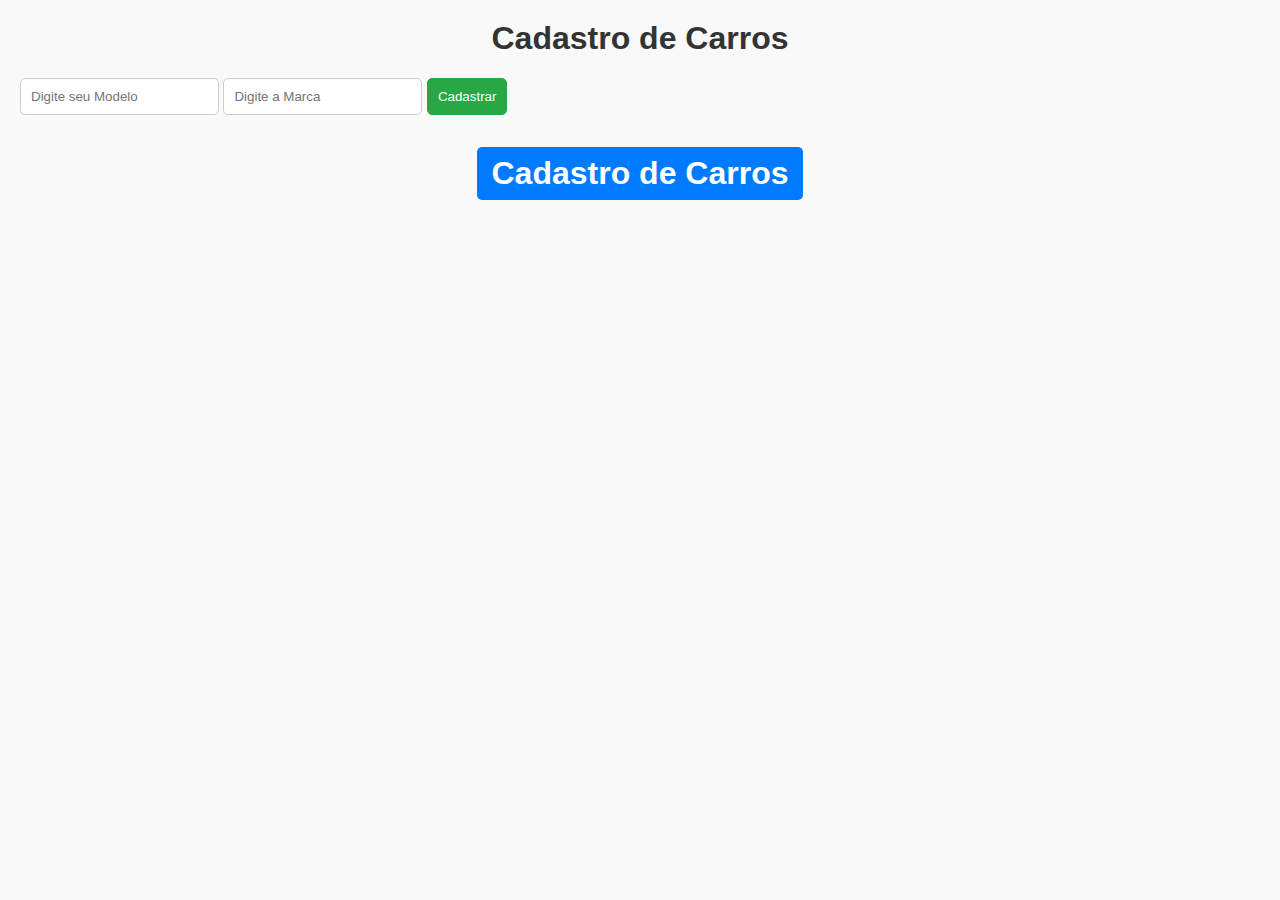
==== index.html @ 716ebdf5 "first commit" ====
<html>
  <head>
    <title>UTFPR-Orientação Objetos</title>
    <meta charset="UTF-8" />
    <link rel="stylesheet" href="style.css" />
  </head>
  <body>
    <h1>Cadastro de Carros</h1>

    <input id="iptModel" type="text" placeholder="Digite seu Modelo" />
    <input id="iptBrand" type="text" placeholder="Digite a Marca" />
    <input id="btnSave" type="button" value="Cadastrar" />

    <body>
      <h1>
        <a href="/carpage.html">Cadastro de Carros</a>
      </h1>
    </body>

    <script src="src/index.ts"></script>
  </body>
</html>
---- style.css ----
body {
    font-family: Arial, sans-serif;
    margin: 20px;
    background-color: #f9f9f9;
  }
  
  a {
    text-decoration: none;
    display: inline-block;
    margin-bottom: 20px;
    background-color: #007bff;
    color: white;
    padding: 8px 15px;
    border-radius: 5px;
    transition: background-color 0.3s;
  }
  
  a:hover {
    background-color: #0056b3;
  }
  
  h1 {
    color: #333;
    text-align: center;
  }
  
  form {
    display: flex;
    flex-direction: column;
    gap: 10px;
    max-width: 300px;
    margin: auto;
  }
  
  input[type="text"],
  input[type="number"],
  input[type="submit"],
  input[type="button"],
  select {
    padding: 10px;
    border: 1px solid #ccc;
    border-radius: 5px;
    margin-bottom: 10px;
  }
  
  input[type="submit"],
  input[type="button"]{
    background-color: #28a745;
    color: white;
    border-color: #28a745;
    cursor: pointer;
  }
  
  input[type="submit"],input[type="button"]:hover {
    background-color: #218838;
    border-color: #1e7e34;
  }
  
  button {
    background-color: #dc3545;
    color: white;
    border: none;
    padding: 10px;
    font-size: 16px;
    cursor: pointer;
    border-radius: 50%;
    width: 40px;
    height: 40px;
    text-align: center;
  }
  
  button:hover {
    background-color: #c82333;
  }
  
  table {
    width: 100%;
    border-collapse: collapse;
    margin-top: 20px;
  }
  
  table,
  th,
  td {
    border: 1px solid #ddd;
  }
  
  th {
    background-color: #6c757d;
    color: white;
    padding: 10px;
    text-align: left;
  }
  
  td {
    padding: 8px;
    text-align: left;
  }
  
  td.actions {
    display: flex;
    justify-content: center; /* Alinha horizontalmente */
    align-items: center; /
  }
  
  tr:nth-child(even) {
    background-color: #f2f2f2;
  }
  
  tr:hover {
    background-color: #ddd;
  }
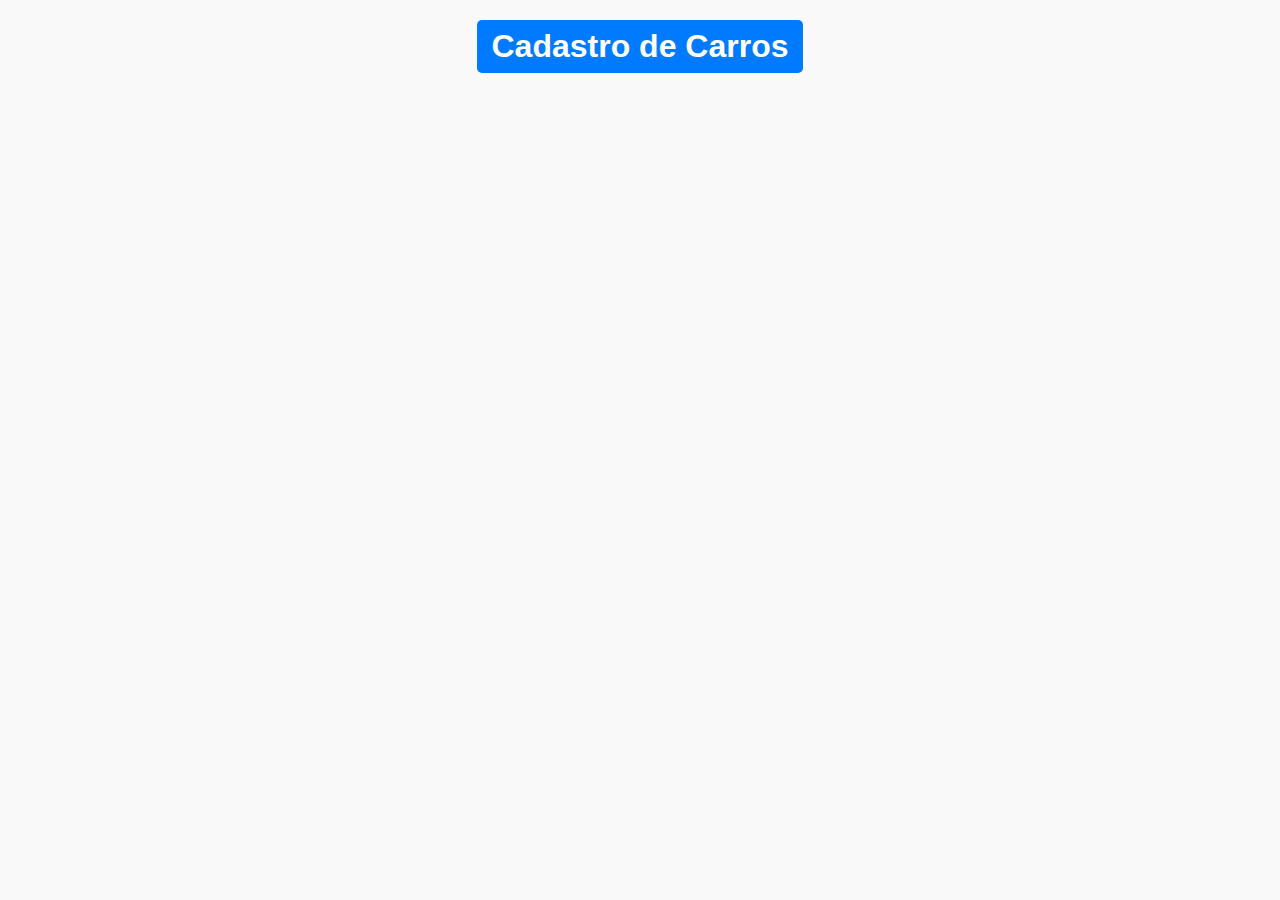
==== commit 2544d8ae: "add year of manufacture" ====
--- a/index.html
+++ b/index.html
@@ -4,19 +4,10 @@
     <meta charset="UTF-8" />
     <link rel="stylesheet" href="style.css" />
   </head>
+
   <body>
-    <h1>Cadastro de Carros</h1>
-
-    <input id="iptModel" type="text" placeholder="Digite seu Modelo" />
-    <input id="iptBrand" type="text" placeholder="Digite a Marca" />
-    <input id="btnSave" type="button" value="Cadastrar" />
-
-    <body>
-      <h1>
-        <a href="/carpage.html">Cadastro de Carros</a>
-      </h1>
-    </body>
-
-    <script src="src/index.ts"></script>
+    <h1>
+      <a href="/carpage.html">Cadastro de Carros</a>
+    </h1>
   </body>
 </html>
--- a/style.css
+++ b/style.css
@@ -1,113 +1,112 @@
 body {
-    font-family: Arial, sans-serif;
-    margin: 20px;
-    background-color: #f9f9f9;
-  }
-  
-  a {
-    text-decoration: none;
-    display: inline-block;
-    margin-bottom: 20px;
-    background-color: #007bff;
-    color: white;
-    padding: 8px 15px;
-    border-radius: 5px;
-    transition: background-color 0.3s;
-  }
-  
-  a:hover {
-    background-color: #0056b3;
-  }
-  
-  h1 {
-    color: #333;
-    text-align: center;
-  }
-  
-  form {
-    display: flex;
-    flex-direction: column;
-    gap: 10px;
-    max-width: 300px;
-    margin: auto;
-  }
-  
-  input[type="text"],
-  input[type="number"],
-  input[type="submit"],
-  input[type="button"],
-  select {
-    padding: 10px;
-    border: 1px solid #ccc;
-    border-radius: 5px;
-    margin-bottom: 10px;
-  }
-  
-  input[type="submit"],
-  input[type="button"]{
-    background-color: #28a745;
-    color: white;
-    border-color: #28a745;
-    cursor: pointer;
-  }
-  
-  input[type="submit"],input[type="button"]:hover {
-    background-color: #218838;
-    border-color: #1e7e34;
-  }
-  
-  button {
-    background-color: #dc3545;
-    color: white;
-    border: none;
-    padding: 10px;
-    font-size: 16px;
-    cursor: pointer;
-    border-radius: 50%;
-    width: 40px;
-    height: 40px;
-    text-align: center;
-  }
-  
-  button:hover {
-    background-color: #c82333;
-  }
-  
-  table {
-    width: 100%;
-    border-collapse: collapse;
-    margin-top: 20px;
-  }
-  
-  table,
-  th,
-  td {
-    border: 1px solid #ddd;
-  }
-  
-  th {
-    background-color: #6c757d;
-    color: white;
-    padding: 10px;
-    text-align: left;
-  }
-  
-  td {
-    padding: 8px;
-    text-align: left;
-  }
-  
-  td.actions {
-    display: flex;
-    justify-content: center; /* Alinha horizontalmente */
-    align-items: center; /
-  }
-  
-  tr:nth-child(even) {
-    background-color: #f2f2f2;
-  }
-  
-  tr:hover {
-    background-color: #ddd;
-  }
-  +  font-family: Arial, sans-serif;
+  margin: 20px;
+  background-color: #f9f9f9;
+}
+
+a {
+  text-decoration: none;
+  display: inline-block;
+  margin-bottom: 20px;
+  background-color: #007bff;
+  color: white;
+  padding: 8px 15px;
+  border-radius: 5px;
+  transition: background-color 0.3s;
+}
+
+a:hover {
+  background-color: #0056b3;
+}
+
+h1 {
+  color: #333;
+  text-align: center;
+}
+
+form {
+  display: flex;
+  flex-direction: column;
+  gap: 10px;
+  max-width: 300px;
+  margin: auto;
+}
+
+input[type="text"],
+input[type="number"],
+input[type="submit"],
+input[type="button"],
+select {
+  padding: 10px;
+  border: 1px solid #ccc;
+  border-radius: 5px;
+  margin-bottom: 10px;
+}
+
+input[type="submit"],
+input[type="button"]{
+  background-color: #28a745;
+  color: white;
+  border-color: #28a745;
+  cursor: pointer;
+}
+
+input[type="submit"],input[type="button"]:hover {
+  background-color: #218838;
+  border-color: #1e7e34;
+}
+
+button {
+  background-color: #dc3545;
+  color: white;
+  border: none;
+  padding: 10px;
+  font-size: 16px;
+  cursor: pointer;
+  border-radius: 50%;
+  width: 40px;
+  height: 40px;
+  text-align: center;
+}
+
+button:hover {
+  background-color: #c82333;
+}
+
+table {
+  width: 100%;
+  border-collapse: collapse;
+  margin-top: 20px;
+}
+
+table,
+th,
+td {
+  border: 1px solid #ddd;
+}
+
+th {
+  background-color: #6c757d;
+  color: white;
+  padding: 10px;
+  text-align: left;
+}
+
+td {
+  padding: 8px;
+  text-align: left;
+}
+
+td.actions {
+  display: flex;
+  justify-content: center; /* Alinha horizontalmente */
+  align-items: center; /
+}
+
+tr:nth-child(even) {
+  background-color: #f2f2f2;
+}
+
+tr:hover {
+  background-color: #ddd;
+}
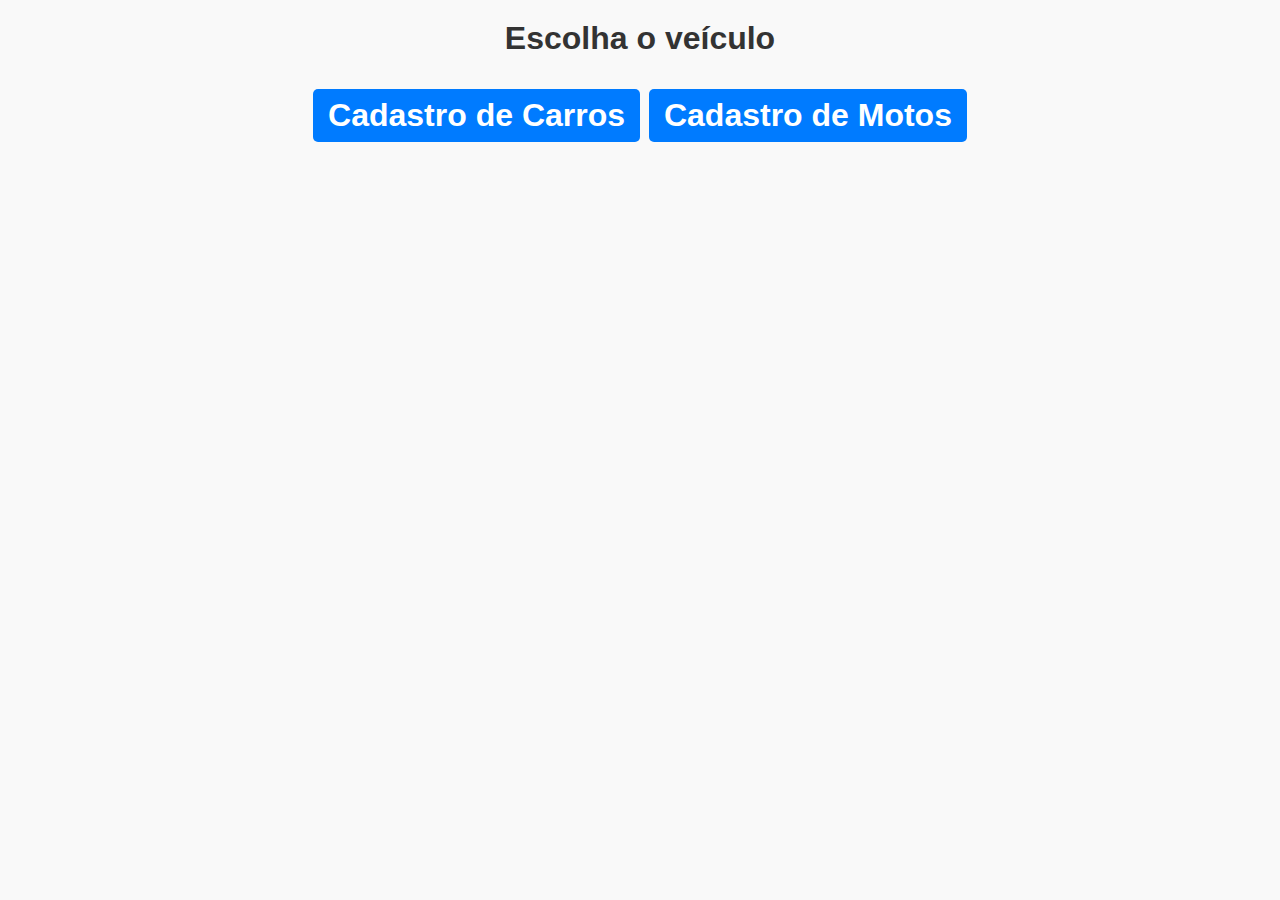
==== commit eb0db6e4: "add bike and car list to the same indexpage" ====
--- a/index.html
+++ b/index.html
@@ -7,7 +7,9 @@
 
   <body>
     <h1>
+      <p>Escolha o veículo</p>
       <a href="/carpage.html">Cadastro de Carros</a>
+      <a href="/bikepage.html">Cadastro de Motos</a>
     </h1>
   </body>
 </html>
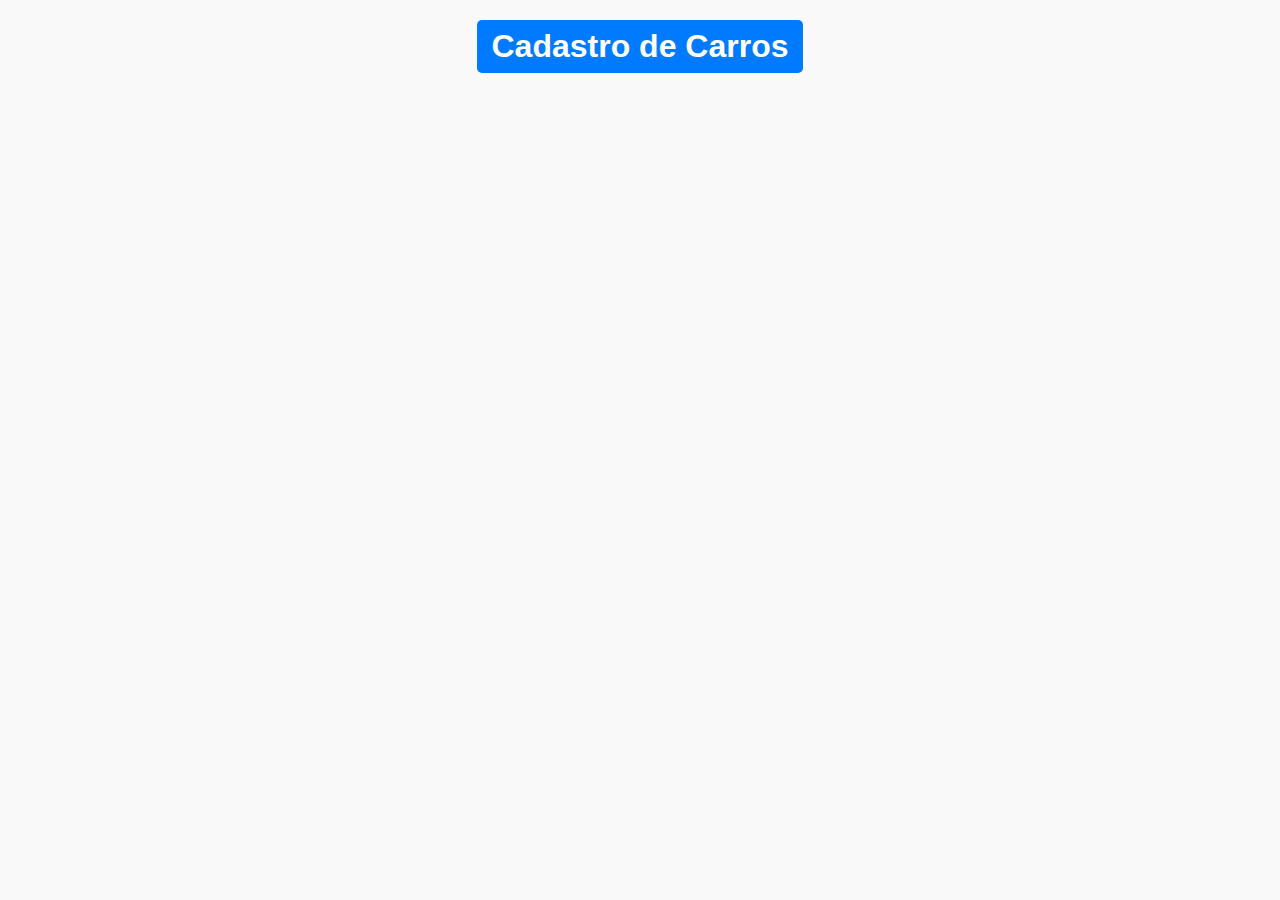
==== commit 2aa0e1ec: "fix styles.css" ====
--- a/index.html
+++ b/index.html
@@ -2,14 +2,12 @@
   <head>
     <title>UTFPR-Orientação Objetos</title>
     <meta charset="UTF-8" />
-    <link rel="stylesheet" href="style.css" />
+    <link rel="stylesheet" href="styles.css" />
   </head>
 
   <body>
     <h1>
-      <p>Escolha o veículo</p>
       <a href="/carpage.html">Cadastro de Carros</a>
-      <a href="/bikepage.html">Cadastro de Motos</a>
     </h1>
   </body>
 </html>
--- a/styles.css
+++ b/styles.css
@@ -0,0 +1,112 @@
+body {
+  font-family: Arial, sans-serif;
+  margin: 20px;
+  background-color: #f9f9f9;
+}
+
+a {
+  text-decoration: none;
+  display: inline-block;
+  margin-bottom: 20px;
+  background-color: #007bff;
+  color: white;
+  padding: 8px 15px;
+  border-radius: 5px;
+  transition: background-color 0.3s;
+}
+
+a:hover {
+  background-color: #0056b3;
+}
+
+h1 {
+  color: #333;
+  text-align: center;
+}
+
+form {
+  display: flex;
+  flex-direction: column;
+  gap: 10px;
+  max-width: 300px;
+  margin: auto;
+}
+
+input[type="text"],
+input[type="number"],
+input[type="submit"],
+input[type="button"],
+select {
+  padding: 10px;
+  border: 1px solid #ccc;
+  border-radius: 5px;
+  margin-bottom: 10px;
+}
+
+input[type="submit"],
+input[type="button"]{
+  background-color: #28a745;
+  color: white;
+  border-color: #28a745;
+  cursor: pointer;
+}
+
+input[type="submit"],input[type="button"]:hover {
+  background-color: #218838;
+  border-color: #1e7e34;
+}
+
+button {
+  background-color: #dc3545;
+  color: white;
+  border: none;
+  padding: 10px;
+  font-size: 16px;
+  cursor: pointer;
+  border-radius: 50%;
+  width: 40px;
+  height: 40px;
+  text-align: center;
+}
+
+button:hover {
+  background-color: #c82333;
+}
+
+table {
+  width: 100%;
+  border-collapse: collapse;
+  margin-top: 20px;
+}
+
+table,
+th,
+td {
+  border: 1px solid #ddd;
+}
+
+th {
+  background-color: #6c757d;
+  color: white;
+  padding: 10px;
+  text-align: left;
+}
+
+td {
+  padding: 8px;
+  text-align: left;
+}
+
+td.actions {
+  display: flex;
+  justify-content: center; /* Alinha horizontalmente */
+  align-items: center; /
+}
+
+tr:nth-child(even) {
+  background-color: #f2f2f2;
+}
+
+tr:hover {
+  background-color: #ddd;
+}
